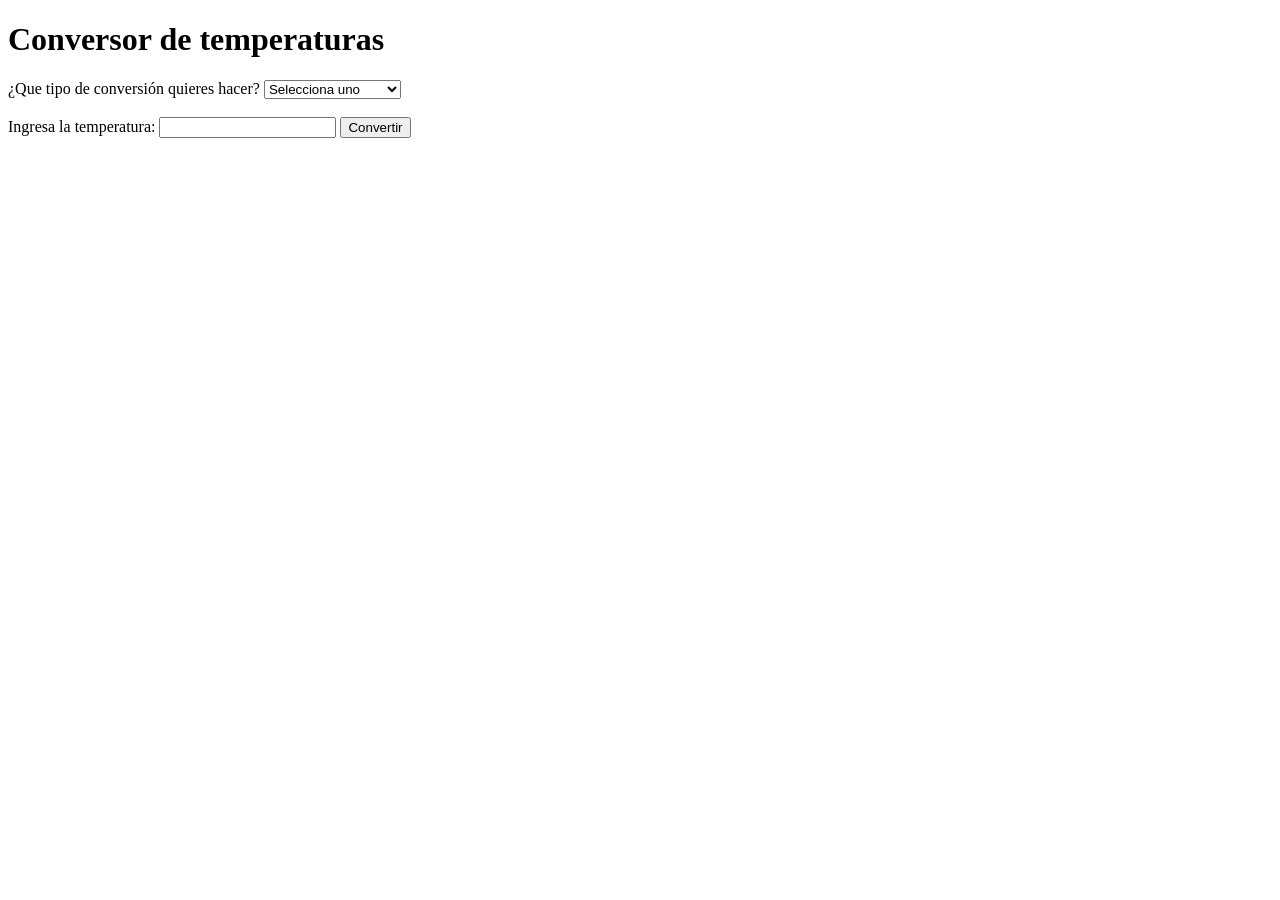
==== temperaturas.html @ efa8cd07 "Add temperature converter functionality and update navigation" ====
<!DOCTYPE html>
<html lang="en">
<head>
    <meta charset="UTF-8">
    <meta name="viewport" content="width=device-width, initial-scale=1.0">
    <title>Conversor de temperaturas</title>
</head>
<body>
    <h1>Conversor de temperaturas</h1>
     <!--aqui va a ir la lista desplegable-->
   <label for "select"> ¿Que tipo de conversión quieres hacer?</label>
   <select name="select" id="select" required> <!--pongo el required para que sea obligatorio -->
        <option selected = "selected" disabled="disabled" value=""> Selecciona uno</option> <!--no entiendo muy bien que hace jjsjs-->
        <option value="value1">Celcius a Farenheit</option>
        <option value="value2">Farenheit a Celcius</option>
   </select>
   <br><br>

   <label for "numero"> Ingresa la temperatura: </label>
   <input type="number" id="numero" name="numero"> </input><!--imput de el numero-->

  

   <!--el input de el boton-->
   <input type="button" name="boton" id="boton" value = "Convertir"/>

   <!--el espacio para el resultado-->
   <p id="resultado"></p>

</body>
<script src ="temperaturas.js"></script>
</html>
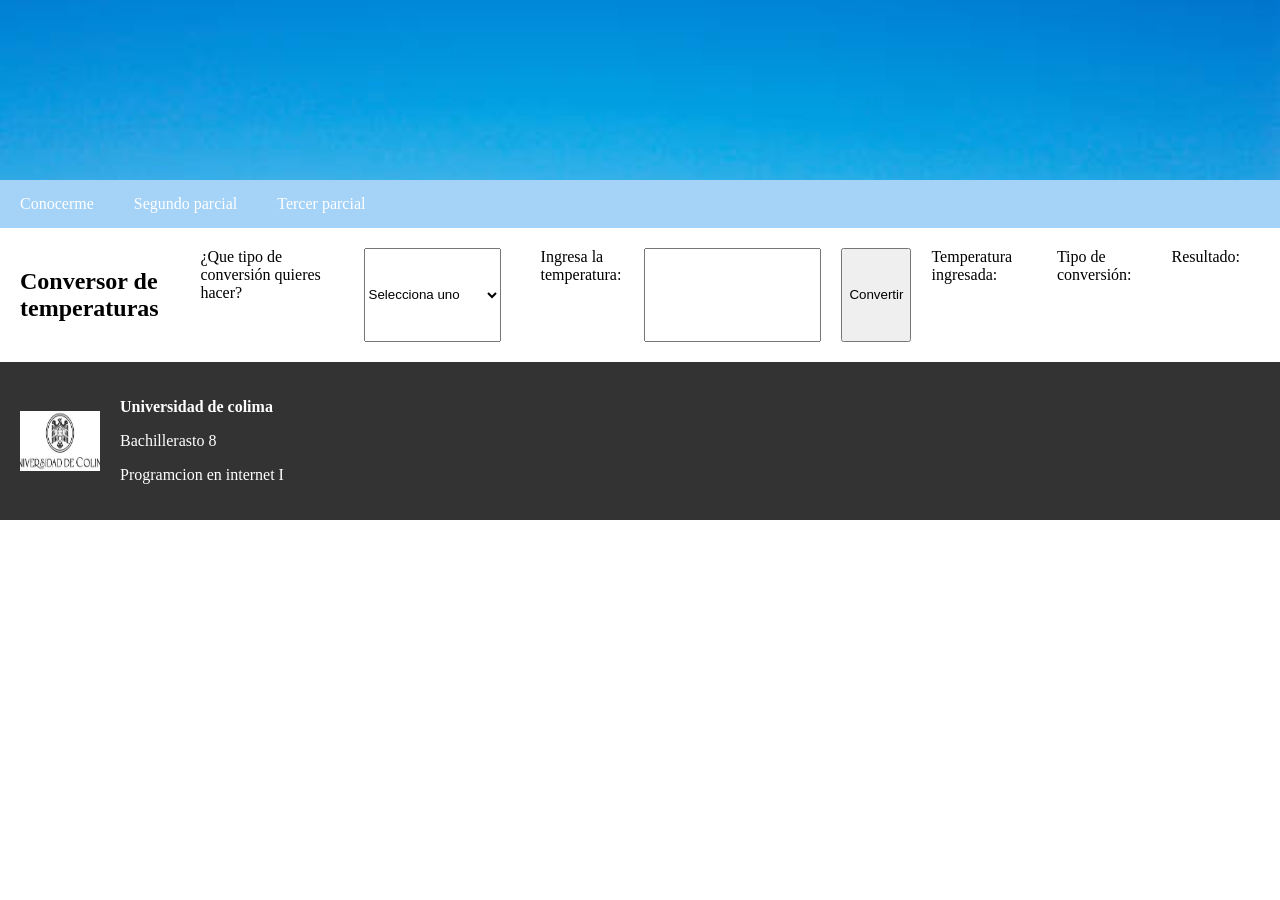
==== commit c486b195: "Enhance temperature converter: add display for input temperature and conversion type" ====
--- a/temperaturas.html
+++ b/temperaturas.html
@@ -1,12 +1,49 @@
 <!DOCTYPE html>
-<html lang="en">
+<html lang="es">
 <head>
-    <meta charset="UTF-8">
-    <meta name="viewport" content="width=device-width, initial-scale=1.0">
-    <title>Conversor de temperaturas</title>
+  <meta charset="UTF-8">
+  <title>Mi sitio web</title>
+  <!-- Símbolo de cierre > agregado al final -->
+  <link rel="stylesheet" href="estilos.css">
 </head>
 <body>
-    <h1>Conversor de temperaturas</h1>
+  <header>
+    <img src="fondo.jpg" alt="Fondo de encabezado">
+  </header>
+
+  <nav>
+    <ul>
+      <li>
+        <a href="#">Conocerme</a>
+        
+        <!--primera seccion-->
+        <ul>
+          <li><a href="informacion.html">Información personal</a></li>
+          <li><a href="pasatiempos.html">Pasatiempos</a></li>
+        </ul>
+        <!--segundo parcial-->
+        <li>
+        <a href="#">Segundo parcial</a>
+        <ul>
+         
+          <li><a href="posiciones.html">Posiciones</a></li>
+          <li><a href="mundodigital.html">Mi mundo digital</a></li>
+          <li> <a href="practica_posiciones.html"> practica de posiciones</a> </li>
+          <li><a href="comunidad.html">Comunidad</a></li>
+        </ul>
+        </li>
+        <!--tercer parcial-->
+        <li>
+        <a href="#">Tercer parcial</a>
+        <ul>
+          <li><a href="edad.html">Verificar edad</a></li>
+          <li><a href="temperaturas.html"> Conversor de temperaturas </a></li>
+        </ul>
+        </li>
+    </ul>
+  </nav>
+  <section>
+     <h1>Conversor de temperaturas</h1>
      <!--aqui va a ir la lista desplegable-->
    <label for "select"> ¿Que tipo de conversión quieres hacer?</label>
    <select name="select" id="select" required> <!--pongo el required para que sea obligatorio -->
@@ -25,8 +62,25 @@
    <input type="button" name="boton" id="boton" value = "Convertir"/>
 
    <!--el espacio para el resultado-->
+   <label for "temperatura">Temperatura ingresada:</label>
+   <p id="temperatura"></p>
+   <label for "tipo">Tipo de conversión:</label>
+   <p id="Tipo"></p>
+   <label for "resultado">Resultado:</label>
    <p id="resultado"></p>
 
+
+  </section>
+  <footer> 
+<img src="logo_ucol.jpg">
+<div>
+<p> <strong> Universidad de colima </strong></p>
+<p>Bachillerasto 8</p>
+<p>Programcion en internet I</p>
+
+</div>
+
+  </footer>
+  <script src ="temperaturas.js"></script>
 </body>
-<script src ="temperaturas.js"></script>
-</html>+</html>
--- a/estilos.css
+++ b/estilos.css
@@ -0,0 +1,88 @@
+body{
+    margin: 0;
+}
+header {
+    width: 100% ;
+    height: 180px;
+}
+
+header img{
+   height: 180px;
+   width: 100% ;
+   object-fit: cover;
+}
+
+/*estilos del menu*/
+nav{
+    background-color: rgb(165, 210, 247);
+}
+
+nav ul{
+    list-style: none;
+    margin: 0;
+    padding: 0;
+}
+nav> ul{
+    display: flex;
+}
+
+nav li{
+    position: relative;
+
+}
+
+nav a{
+    display: block;
+    color: #fff;
+    text-decoration: none;
+    padding: 15px 20px;
+}
+nav a:hover{
+    background-color: #555;
+    
+}
+
+nav li ul{
+    display: none;
+    position: absolute;
+    background-color: #444;
+    min-width: 180px;
+}
+nav li:hover ul{
+    display: block;
+}
+/*estilos del pie de pagina*/
+footer{
+    background-color: #333;
+    color: white;
+    display: flex;
+    align-items: center;
+    padding: 20px;
+}
+footer img {
+    width: 80px;
+    height: 60px;
+    margin-right: 20px;
+}
+
+/*estilos para el cuerpo de la pagina*/
+section{
+    display: flex;
+gap: 20px;
+padding: 20px;
+min-width: 350;
+}
+
+.principal{
+    width: 70%;
+    background-color: #eeeeee;
+    padding: 20px;
+    border:  2px solid #cccc;
+}
+
+.secundario{
+    width: 30%;
+    background-color: #eeeeee;
+    padding: 20px;
+    border: 2px solid #cccccc;
+}
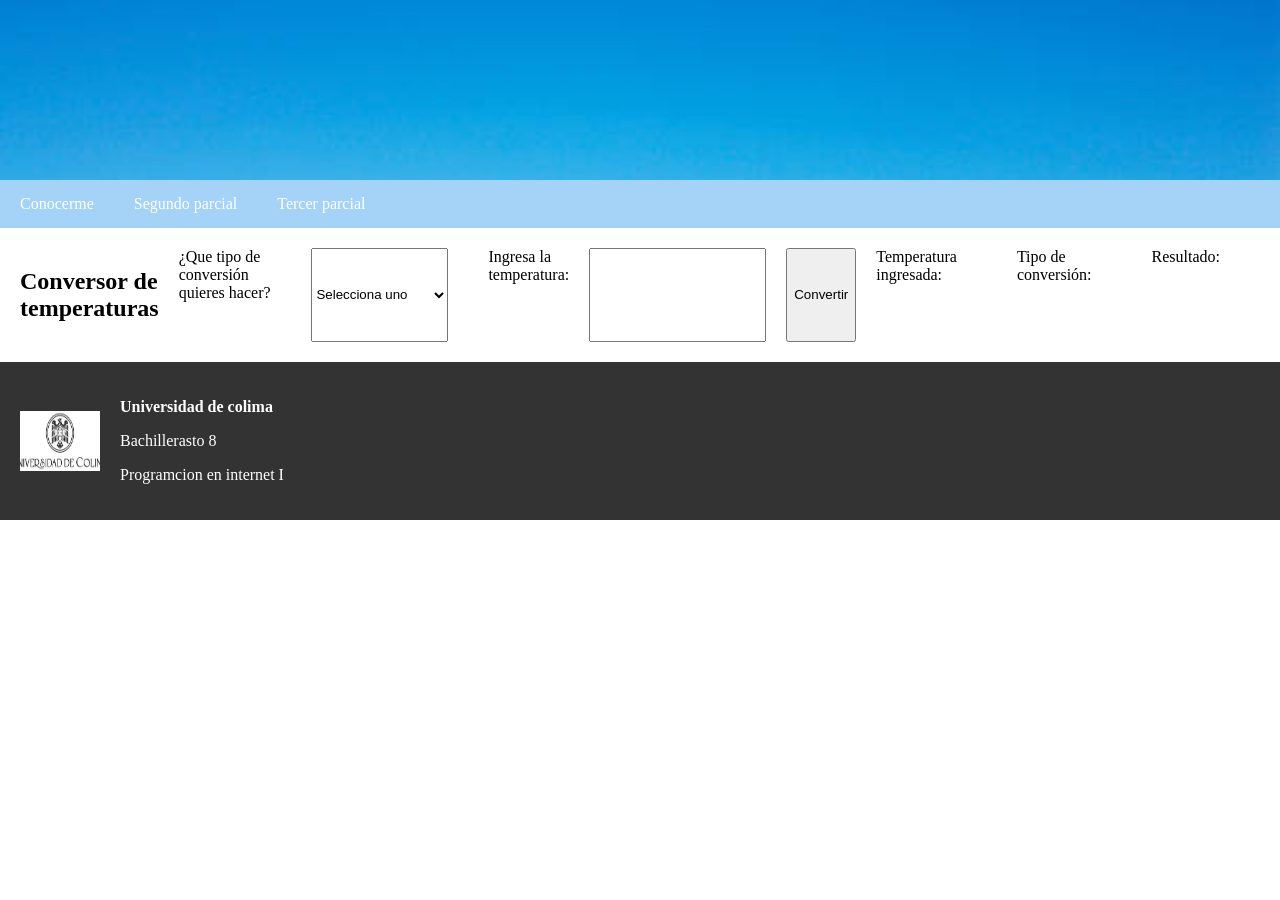
==== commit 8aa38245: "Fix layout of temperature conversion results: add line breaks for better readability" ====
--- a/temperaturas.html
+++ b/temperaturas.html
@@ -62,11 +62,11 @@
    <input type="button" name="boton" id="boton" value = "Convertir"/>
 
    <!--el espacio para el resultado-->
-   <label for "temperatura">Temperatura ingresada:</label>
+   <label for "temperatura">Temperatura ingresada:</label><br>
    <p id="temperatura"></p>
-   <label for "tipo">Tipo de conversión:</label>
-   <p id="Tipo"></p>
-   <label for "resultado">Resultado:</label>
+   <label for "tipo">Tipo de conversión:</label><br>
+   <p id="tipo"></p>
+   <label for "resultado">Resultado:</label><br>
    <p id="resultado"></p>
 
 
